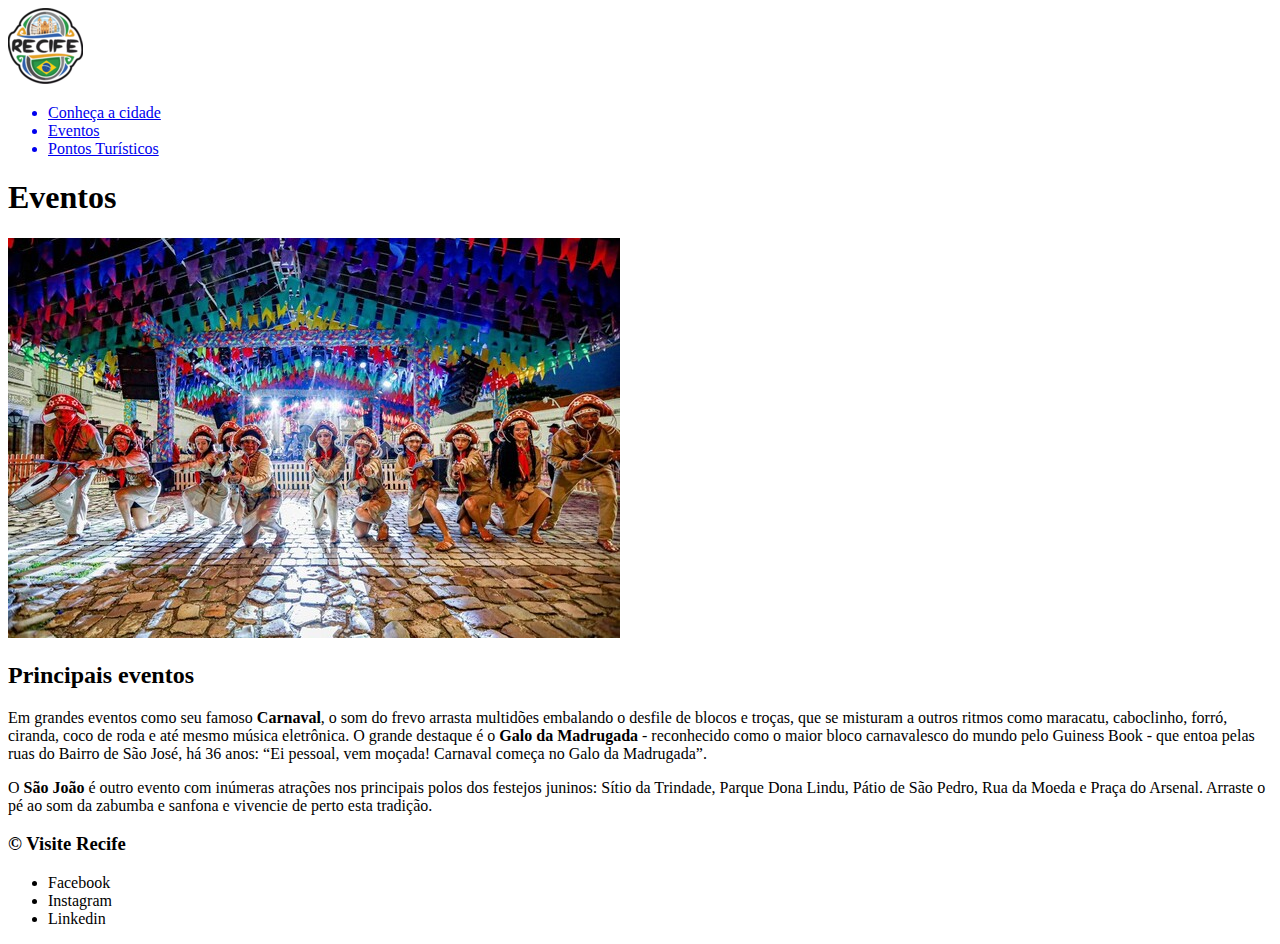
==== eventos.html @ 31718047 "first commit" ====
<!DOCTYPE html>
<html lang="pt-br">
<head>
    <meta charset="UTF-8">
    <meta name="viewport" content="width=device-width, initial-scale=1.0">
    <title>Eventos</title>
</head>
    <body>
      <header>
        <img src="./img/logo_recife.png" alt="Logo Recife">
        <nav>
            <ul>
                <a href="./index.html">
                   <li>Conheça a cidade</li> 
                </a>
                <a href="./eventos.html">
                    <li>Eventos</li>
                </a>
                <a href="./pontos-turisticos.html">
                  <li>Pontos Turísticos</li>     
                </a>         
            </ul>
        </nav>
      </header>
      <main>
        <h1>Eventos</h1>
      <img src="./img/eventos.jpg" alt="Festa junina em Recife">
        <h2>Principais eventos</h2>
        <p>Em grandes eventos como seu famoso <strong>Carnaval</strong>, o som do frevo arrasta multidões embalando o desfile de blocos e troças, que se misturam a outros ritmos como maracatu, caboclinho, forró, ciranda, coco de roda e até mesmo música eletrônica. O grande destaque é o  <strong>Galo da Madrugada</strong> - reconhecido como o maior bloco carnavalesco do mundo pelo Guiness Book - que entoa pelas ruas do Bairro de São José, há 36 anos: “Ei pessoal, vem moçada! Carnaval começa no Galo da Madrugada”.</p>

        <p>O <strong>São João</strong>  é outro evento com inúmeras atrações nos principais polos dos festejos juninos: Sítio da Trindade, Parque Dona Lindu, Pátio de São Pedro, Rua da Moeda e Praça do Arsenal. Arraste o pé ao som da zabumba e sanfona e vivencie de perto esta tradição.</p>
      </main>  
      <footer>
        <h3>© Visite Recife</h3>
        <ul>
            <li>Facebook</li>
            <li>Instagram</li>
            <li>Linkedin</li>
        </ul>
      </footer>
        
    </body>
</html>
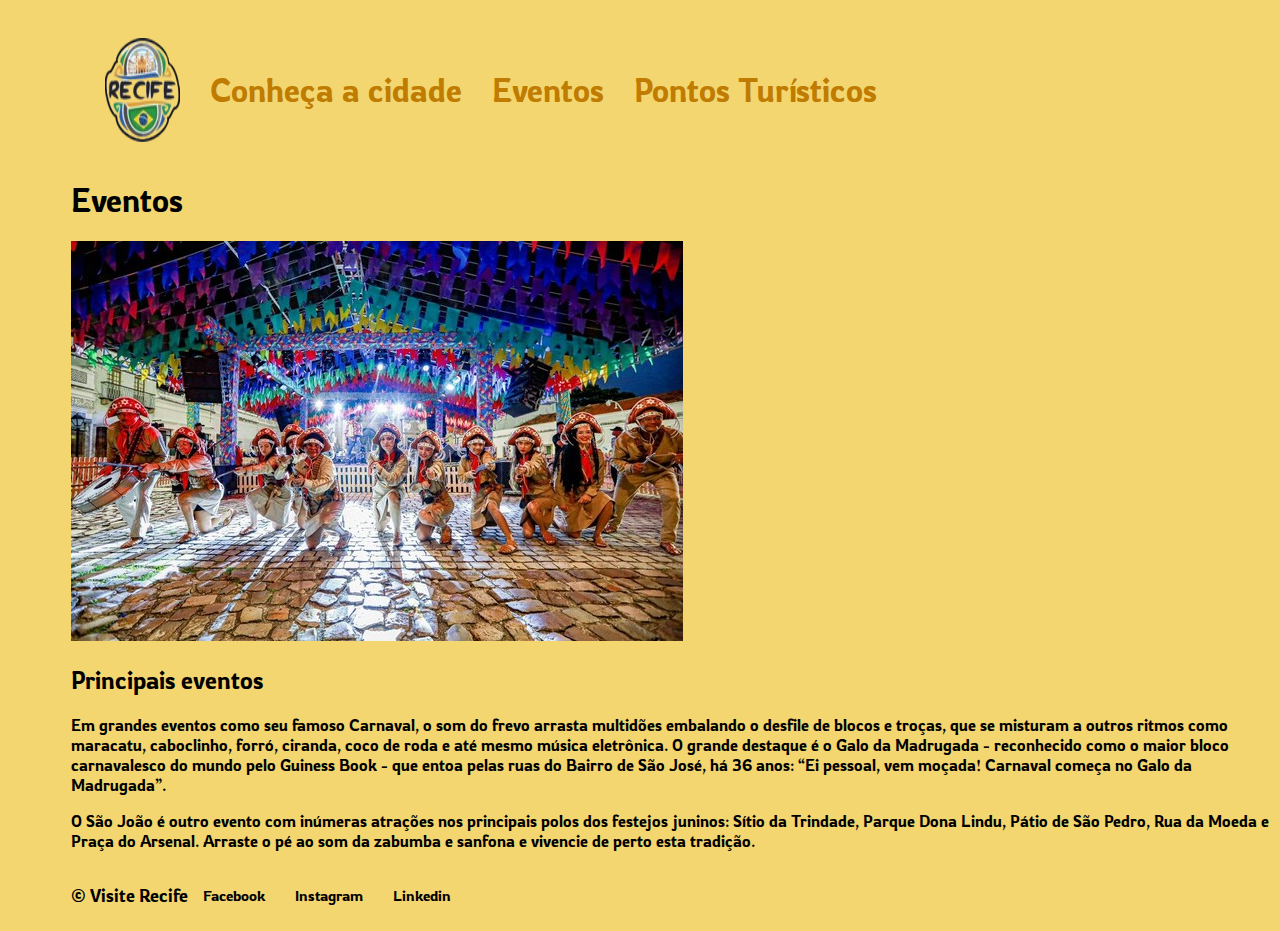
==== commit 578ec0b7: "Implementacao do CSS" ====
--- a/eventos.html
+++ b/eventos.html
@@ -3,11 +3,13 @@
 <head>
     <meta charset="UTF-8">
     <meta name="viewport" content="width=device-width, initial-scale=1.0">
+    <link rel="stylesheet" href="./style.css">
     <title>Eventos</title>
 </head>
     <body>
-      <header>
+      <header class="cabecalho">
         <img src="./img/logo_recife.png" alt="Logo Recife">
+        <br>
         <nav>
             <ul>
                 <a href="./index.html">
@@ -32,10 +34,10 @@
       </main>  
       <footer>
         <h3>© Visite Recife</h3>
-        <ul>
-            <li>Facebook</li>
-            <li>Instagram</li>
-            <li>Linkedin</li>
+        <ul class="redes-sociais">
+            <li class="texto_footer">Facebook</li>
+            <li class="texto_footer">Instagram</li>
+            <li class="texto_footer">Linkedin</li>
         </ul>
       </footer>
         
--- a/style.css
+++ b/style.css
@@ -0,0 +1,54 @@
+@import url('https://fonts.googleapis.com/css2?family=Rowdies:wght@300;400;700&display=swap');
+
+* {
+    padding: 0%;
+    font-family: "Rowdies", sans-serif;
+    font-weight: 300;
+    font-style: normal;
+    background-color: rgb(243, 214, 111);
+}
+
+.cabecalho {
+    display: flex;
+    justify-content: flex-start;
+    gap: 15px;
+    margin: 3%;
+}
+
+.conteudo {
+    width: 80%;
+    
+}
+ul {
+    list-style-type: none;
+    display: flex;
+    justify-content: flex-start;
+    gap: 30px;
+    font-size: 32px;
+}
+
+a {
+    text-decoration: none;
+    color: rgb(191, 124, 0); 
+}
+h1, h2, p {
+    color: black;
+    margin-left: 5%;
+    
+}
+img {
+    margin-left: 5%;
+}
+
+footer {
+    display: flex;
+    justify-content: flex-start;
+    align-items: center;
+    gap: 15px;
+    font-size: 15px;
+    margin-left: 5%;
+}
+
+.redes-sociais {
+    font-size: 15px;
+}
